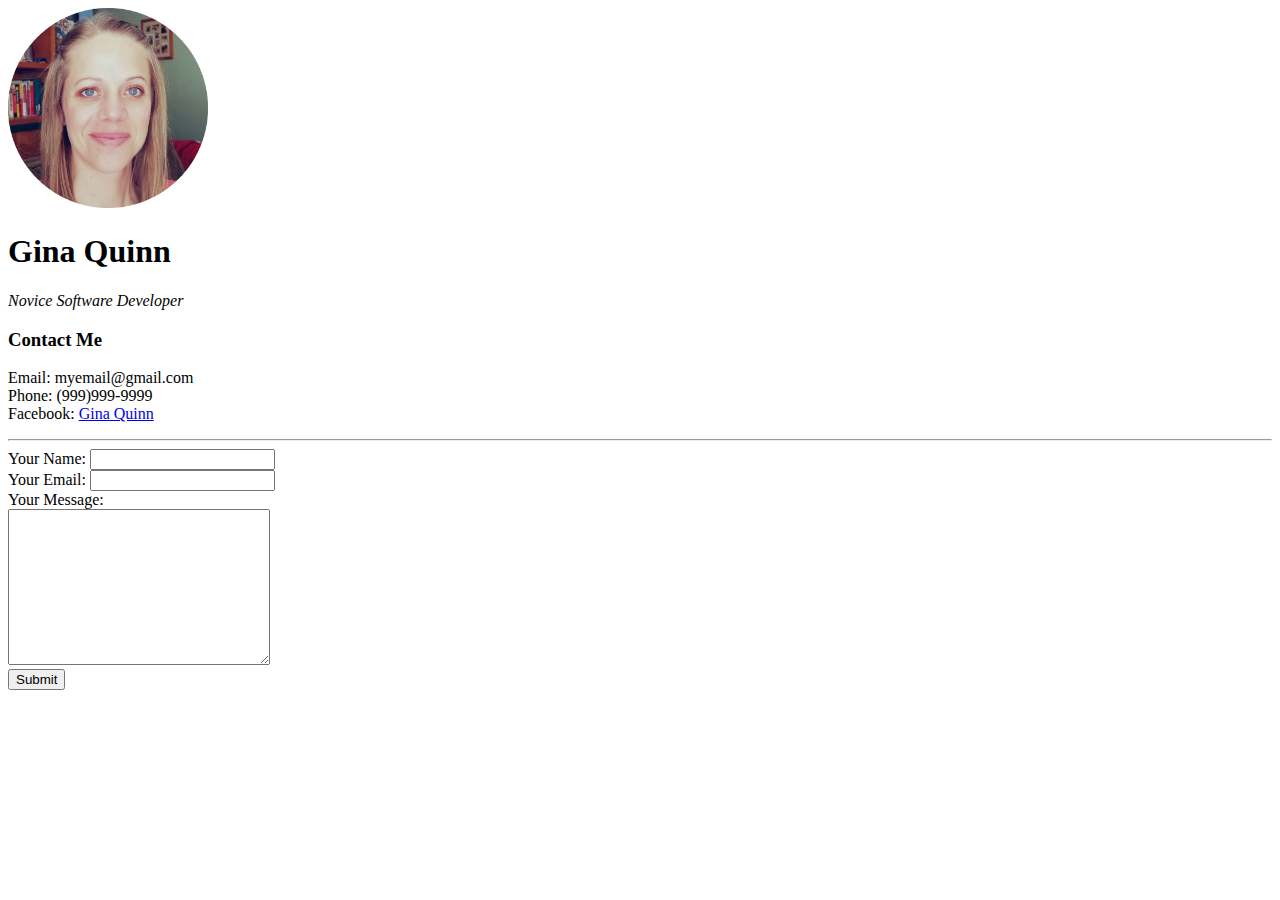
==== contact.html @ 443cd81e "Add initial cv website files" ====
<!DOCTYPE html>
<html lang="en" dir="ltr">
  <head>
    <meta charset="utf-8">
    <title>Contact Me</title>
  </head>
  <body>
    <img src="profile-circle.png" alt="gina profile pic" height="200" width="200">
    <h1>Gina Quinn</h1>
    <p><em>Novice Software Developer</em></p>
    <h3>Contact Me</h3>
    <p>Email: myemail@gmail.com <br>
    Phone: (999)999-9999 <br>
    Facebook: <a href="https://www.facebook.com/">Gina Quinn</a> </p>

    <hr>
    <form action="mailto:mdwgina@gmail.com" method="post" enctype="text/plain">
      <label>Your Name:</label>
      <input type="text" name="yourName" value=""><br>
      <label>Your Email:</label>
      <input type="email" name="yourEmail" value=""><br>
      <label>Your Message:</label><br>
      <textarea name="yourMessage" rows="10" cols="30"></textarea><br>
      <input type="submit" name="">
    </form>

  </body>
</html>
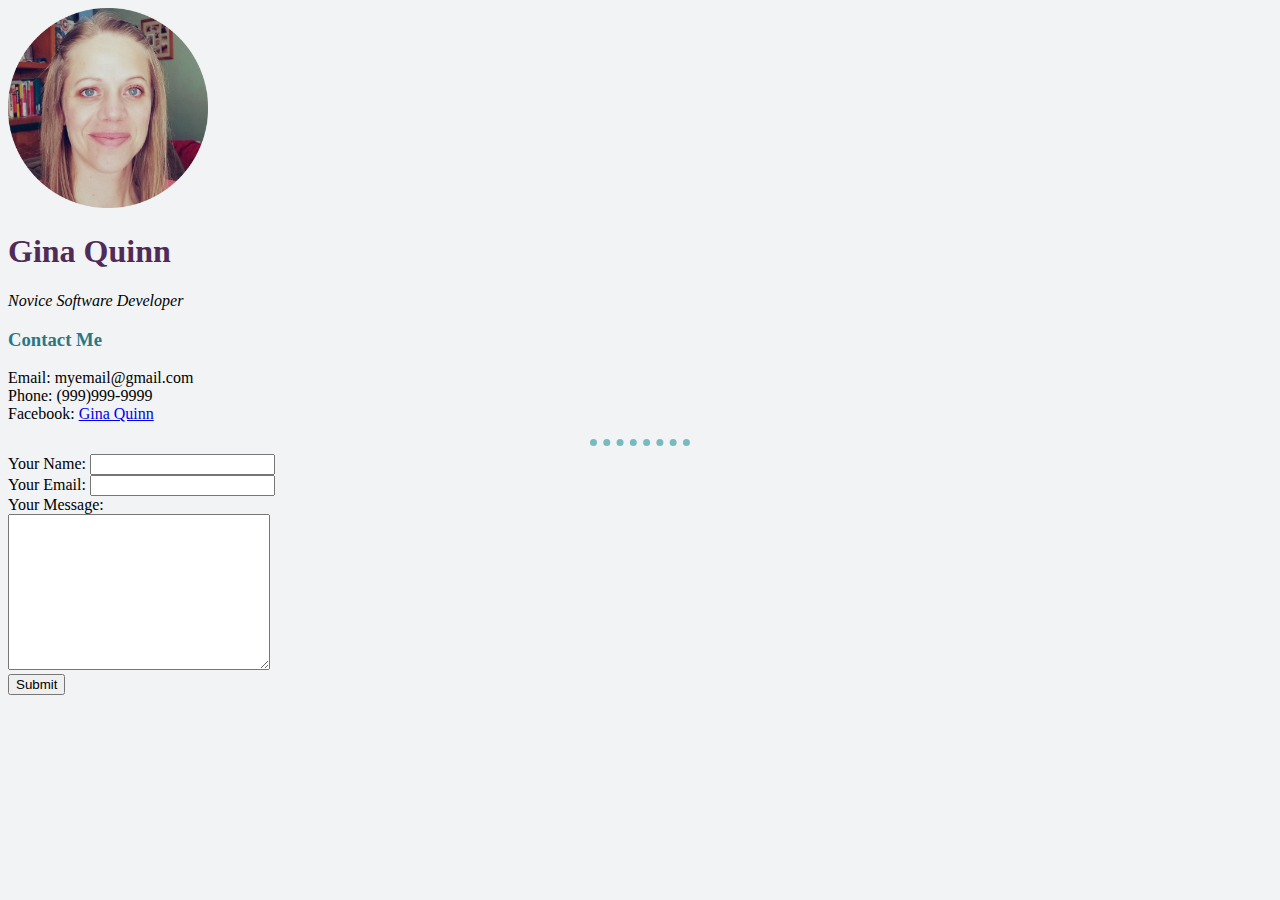
==== commit 9e2871da: "Final update to HTML practice website" ====
--- a/contact.html
+++ b/contact.html
@@ -3,9 +3,10 @@
   <head>
     <meta charset="utf-8">
     <title>Contact Me</title>
+    <link rel="stylesheet" href="css/styles.css">
   </head>
   <body>
-    <img src="profile-circle.png" alt="gina profile pic" height="200" width="200">
+    <img src="images/profile-circle.png" alt="gina profile pic" height="200" width="200">
     <h1>Gina Quinn</h1>
     <p><em>Novice Software Developer</em></p>
     <h3>Contact Me</h3>
--- a/css/styles.css
+++ b/css/styles.css
@@ -0,0 +1,18 @@
+body {
+  background-color: #f1f3f4;
+}
+
+hr {
+  border-color: #79bac1;
+  border-style: dotted none none;
+  border-width: 7px;
+  width: 100px;
+}
+
+h1 {
+  color: #512b58;
+}
+
+h3 {
+  color: #2a7886;
+}
